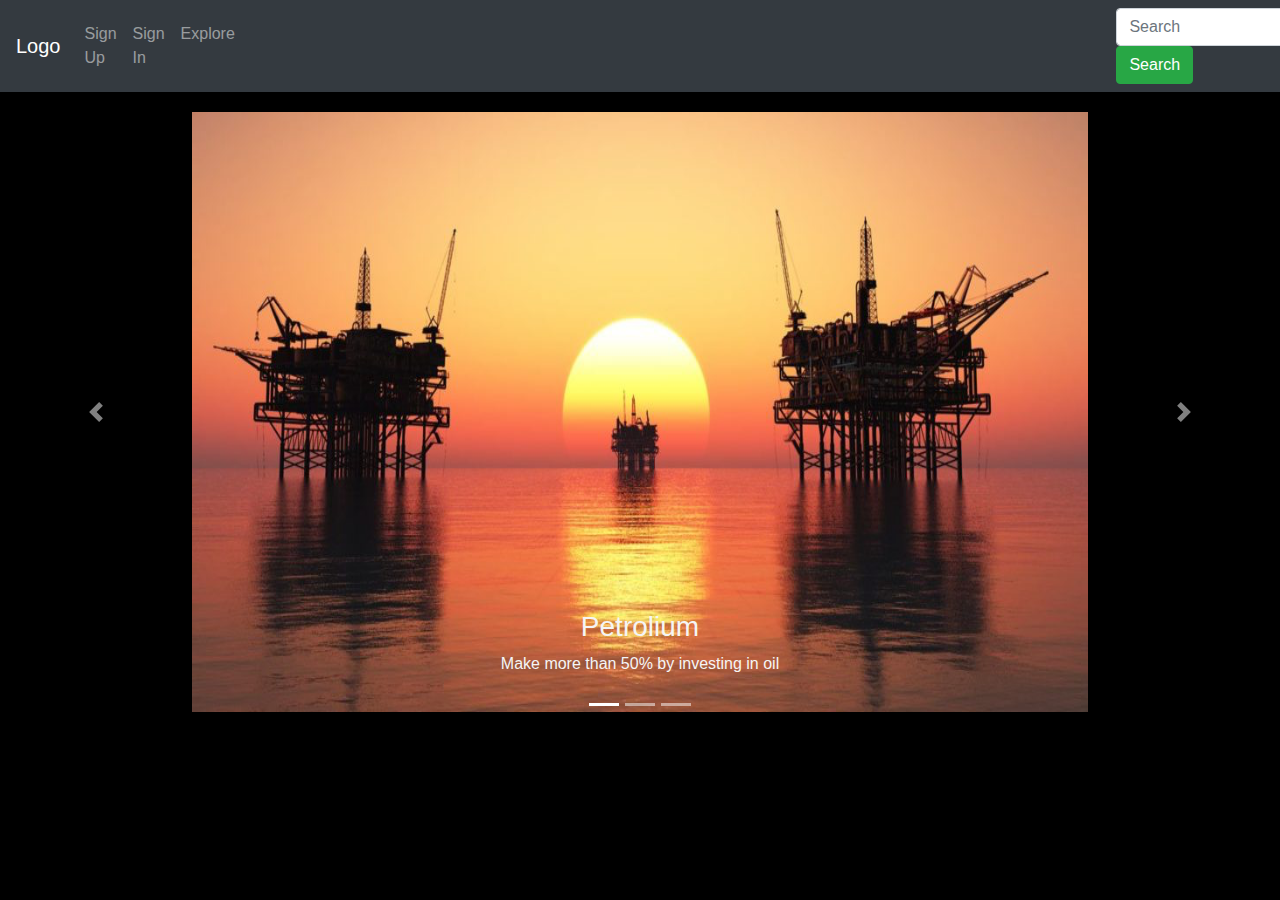
==== index.html @ 32880f56 "Initial Commit" ====
<!DOCTYPE html>
<html lang="en">

<head>
  <title>First Flouu</title>
  <meta charset="utf-8">
  <meta name="viewport" content="width=device-width, initial-scale=1">
  <link rel="stylesheet" href="https://maxcdn.bootstrapcdn.com/bootstrap/4.5.2/css/bootstrap.min.css">
  <script src="https://ajax.googleapis.com/ajax/libs/jquery/3.5.1/jquery.min.js"></script>
  <script src="https://cdnjs.cloudflare.com/ajax/libs/popper.js/1.16.0/umd/popper.min.js"></script>
  <script src="https://maxcdn.bootstrapcdn.com/bootstrap/4.5.2/js/bootstrap.min.js"></script>
  <link REL="STYLESHEET" TYPE="text/css" HREF="floor.css">



</head>

<body>


  <!-- A grey horizontal navbar that becomes vertical on small screens -->
  <nav class="navbar navbar-expand-sm bg-dark navbar-dark">

    <a class="navbar-brand" href="#">Logo</a>

    <!-- Links -->
    <ul class="navbar-nav">
      <li class="nav-item">
        <a class="nav-link" href="#">Sign Up</a>
      </li>
      <li class="nav-item">
        <a class="nav-link" href="#">Sign In</a>
      </li>
      <li>
        <a class="nav-link" href="map.html">Explore</a>
      </li>

    </ul>


    <form class="form-inline" action="/action_page.php">
      <input class="form-control mr-sm-2" type="text" placeholder="Search">
      <button class="btn btn-success" type="submit">Search</button>
    </form>



  </nav>

  <div id="demo" class="carousel slide" data-ride="carousel">

    <!-- Indicators -->
    <ul class="carousel-indicators">
      <li data-target="#demo" data-slide-to="0" class="active"></li>
      <li data-target="#demo" data-slide-to="1"></li>
      <li data-target="#demo" data-slide-to="2"></li>
    </ul>

    <!-- The slideshow -->
    <div class="carousel-inner">
      <div class="carousel-item active">
        <img src="crude.png" alt="Petrolium" width="1100" height="500">
        <div class="carousel-caption">
          <h3>Petrolium</h3>
          <p> Make more than 50% by investing in oil</p>
        </div>
      </div>
      <div class="carousel-item">
        <img src="gold.png" alt="Gold" width="1100" height="500">
        <div class="carousel-caption">
          <h3>Gold</h3>
          <p>Join the Gold rush in South Africa and make amazing profits </p>
        </div>
      </div>
      <div class="carousel-item">
        <img src="copper.png" alt="Copper" width="1100" height="500">
        <div class="carousel-caption">
          <h3>Copper</h3>
          <p>Zambian is curently the leading country to invest in copper </p>
        </div>
      </div>
    </div>

    <!-- Left and right controls -->
    <a class="carousel-control-prev" href="#demo" data-slide="prev">
      <span class="carousel-control-prev-icon"></span>
    </a>
    <a class="carousel-control-next" href="#demo" data-slide="next">
      <span class="carousel-control-next-icon"></span>
    </a>
  </div>
</body>

</html>
---- floor.css ----
.carousel-inner img {
      width: 70%;
      height: 600px;
      margin: 20px;
      margin-left: 15%;
      margin-right: 15%;
    }

    .carousel-caption
    {
      color: whitesmoke;
    }

    body
    {
      background-color: black;
    }

    .form-inline
    {
      float: right;
      margin-left: 70%;
    }
    
    .Explore
    {
      
      color: black;
      margin: 10px;
      margin-left: 300px;

      background-color: green;
    }
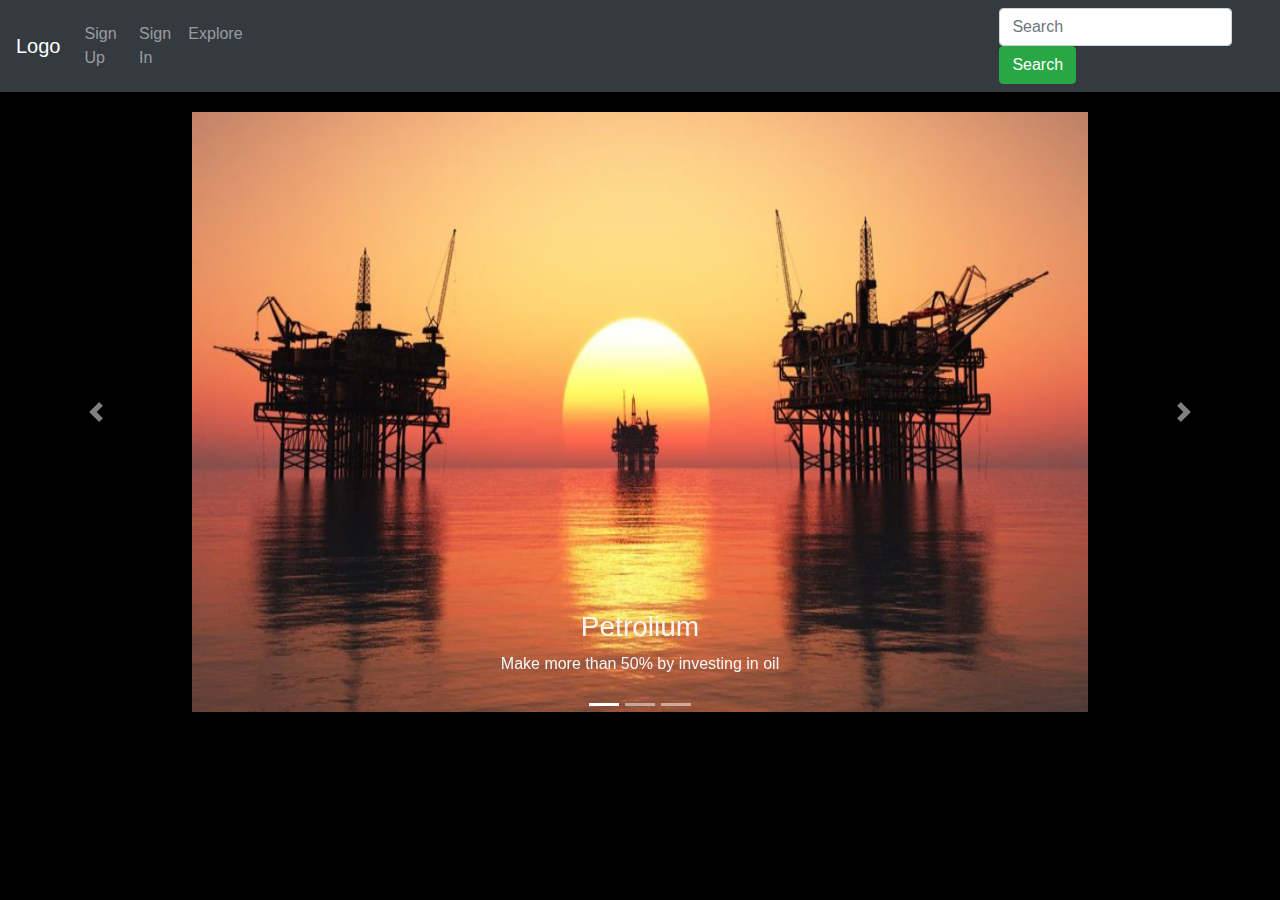
==== commit bb977112: "fixed the margin of search bar" ====
--- a/index.html
+++ b/index.html
@@ -4,7 +4,8 @@
 <head>
   <title>First Flouu</title>
   <meta charset="utf-8">
-  <meta name="viewport" content="width=device-width, initial-scale=1">
+  <meta name="viewport" content="width=device-width, initial-scale=1.0">
+
   <link rel="stylesheet" href="https://maxcdn.bootstrapcdn.com/bootstrap/4.5.2/css/bootstrap.min.css">
   <script src="https://ajax.googleapis.com/ajax/libs/jquery/3.5.1/jquery.min.js"></script>
   <script src="https://cdnjs.cloudflare.com/ajax/libs/popper.js/1.16.0/umd/popper.min.js"></script>
--- a/floor.css
+++ b/floor.css
@@ -20,7 +20,7 @@
     .form-inline
     {
       float: right;
-      margin-left: 70%;
+      margin-left: 60%;
     }
     
     .Explore
@@ -28,7 +28,7 @@
       
       color: black;
       margin: 10px;
-      margin-left: 300px;
+      margin-left: 33%px;
 
       background-color: green;
     }